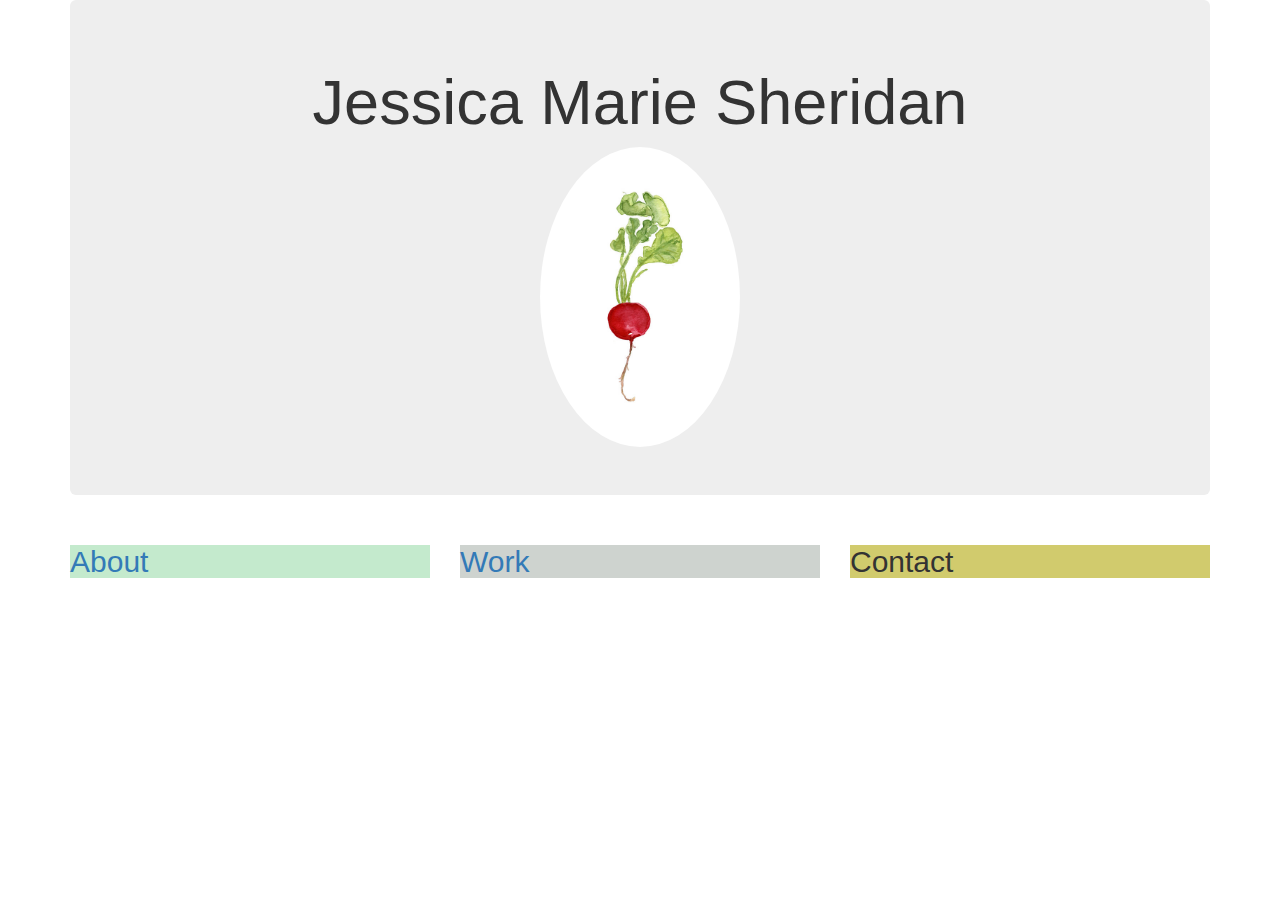
==== index.html @ 015bc727 "include addition html files for portfolio project, including work.html and about.html with basic str" ====
<!DOCTYPE html>
<html>
  <head>
    <link rel="stylesheet" href="css/bootstrap.min.css" type="text/css" media="all">
    <link rel="stylesheet" href="css/styles.css" type="text/css" media="all">
    <meta charset="utf-8">
    <title>JS Portfolio</title>
  </head>
  <body>
    <div class="container">

      <div class="jumbotron">
        <center><h1>Jessica Marie Sheridan</h1></center>
        <center><img src=img/radish.jpg alt="jessica sheridan" class="img-circle"></center>
      </div>

      <div class="row">
        <div class="col-md-4">
          <h2 class="aboutcolumn"><a href="about.html">About</a></h2>
        </div>

        <div class="col-md-4">
          <h2 class="workcolumn"><a href="./work.html">Work</a></h2>
        </div>

        <div class="col-md-4">
          <h2 class="contactcolumn">Contact</h2>
        </div>
      </div>
    </div>
  </body>
</html>
---- css/styles.css ----
/*index.html CSS*/
.img-circle {
  width: 200px;
  height: 300px;
}
.aboutcolumn {
  background-color: #C4EACD;
}
.workcolumn {
  background-color: #CED3CF;
}
.contactcolumn {
  background-color: #D1CB6D;
}
.worksidebar {
  border: 1px solid #2C464F;
  margin: 5px;
  float: left;
  padding-bottom: 100%;
  background-color: #ECEADE;
  width: 20%;
}
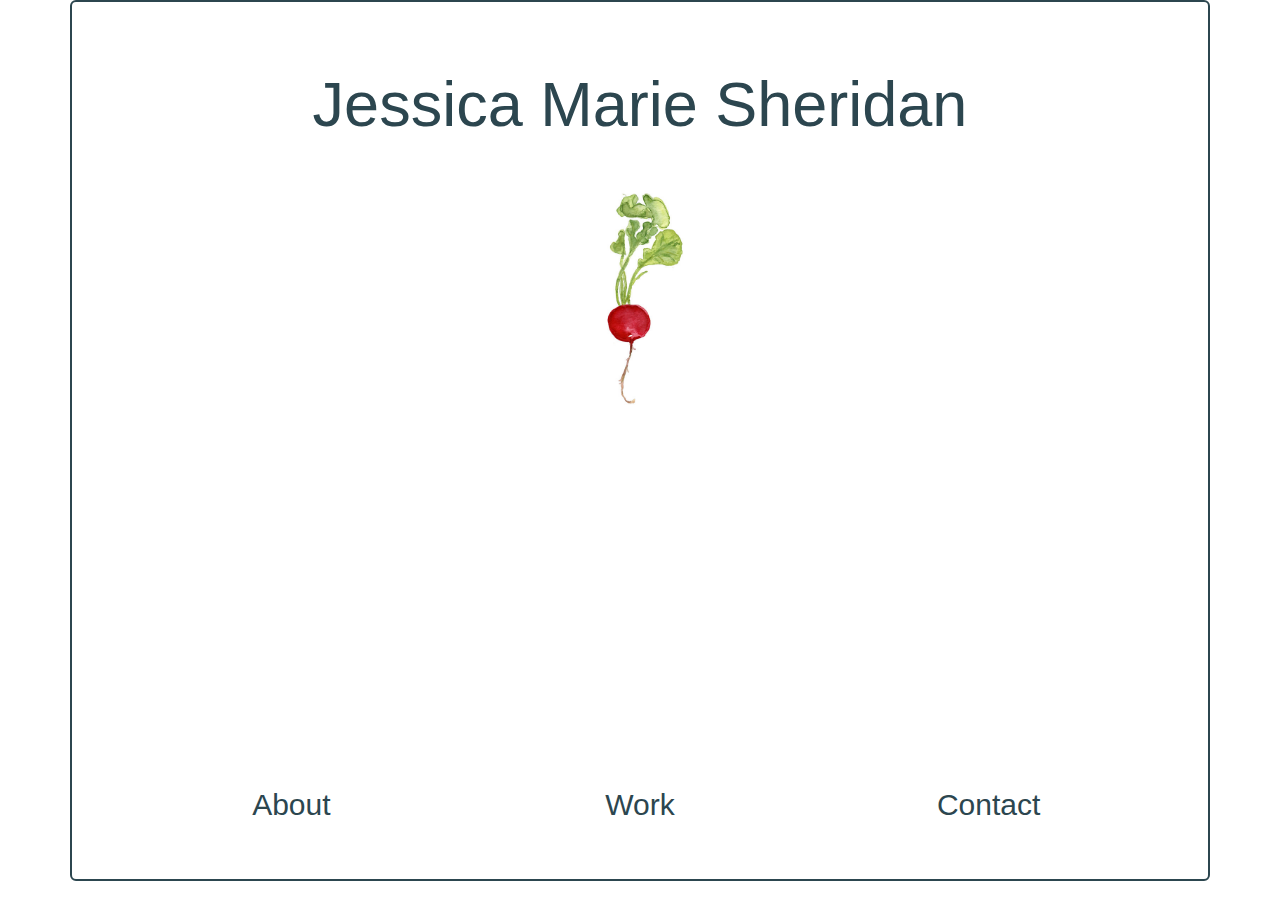
==== commit d57685a8: "include styling for portfolio pages and additional content." ====
--- a/index.html
+++ b/index.html
@@ -11,20 +11,21 @@
 
       <div class="jumbotron">
         <center><h1>Jessica Marie Sheridan</h1></center>
-        <center><img src=img/radish.jpg alt="jessica sheridan" class="img-circle"></center>
-      </div>
+        <center><img src=img/radish.jpg alt="jessica sheridan" class="radishimg"></center>
 
-      <div class="row">
-        <div class="col-md-4">
-          <h2 class="aboutcolumn"><a href="about.html">About</a></h2>
-        </div>
+        <div class="row">
+          <div class="col-md-4">
+            <h2 class="aboutcolumn"><a href="about.html">About</a></h2>
+          </div>
 
-        <div class="col-md-4">
-          <h2 class="workcolumn"><a href="./work.html">Work</a></h2>
-        </div>
+          <div class="col-md-4">
+            <h2 class="workcolumn"><a href="./work.html">Work</a></h2>
+          </div>
 
-        <div class="col-md-4">
-          <h2 class="contactcolumn">Contact</h2>
+          <div class="col-md-4">
+            <h2 class="contactcolumn"><a href="./contact.html">Contact</a></h2>
+          </div>
+          
         </div>
       </div>
     </div>
--- a/css/styles.css
+++ b/css/styles.css
@@ -1,22 +1,59 @@
-/*index.html CSS*/
-.img-circle {
+.img-circle{
   width: 200px;
   height: 300px;
 }
-.aboutcolumn {
-  background-color: #C4EACD;
+.jumbotron{
+  background-color: white;
+  border: 2px solid #2C464F;
+  color: #2C464F;
 }
-.workcolumn {
+h2 * {
+  color: #2C464F;
+}
+.radishimg{
+  width: 200px;
+  height: 300px;
+}
+.aboutcolumn{
+  color: #2C464F;
+  text-align: center;
+  padding-top: 100%;
+}
+.workcolumn{
+  text-align: center;
+  padding-top: 100%;
+}
+.contactcolumn{
+  text-align: center;
+  padding-top: 100%;
+}
+.col-md-3{
+  text-align: center;
+  color: #2C464F;
+  background-color: #F8F6ED;
+  padding-bottom: 100%;
+}
+.currentcol{
+  background-color: #F8F6ED;
+  padding-top: 100%;
+  padding-bottom: 100%;
+}
+.jobcol{
   background-color: #CED3CF;
+  padding-top: 100%;
+  padding-bottom: 100%;
 }
-.contactcolumn {
-  background-color: #D1CB6D;
+.educol{
+  background-color: #E4E4E4;
+  padding-top: 100%;
+  padding-bottom: 100%;
 }
-.worksidebar {
-  border: 1px solid #2C464F;
+.worksidebar{
+  /*border: 2px solid #2C464F;*/
   margin: 5px;
   float: left;
   padding-bottom: 100%;
-  background-color: #ECEADE;
-  width: 20%;
+  /*background-color: #ECEADE;*/
+  background-color: white;
+  width: 18%;
 }
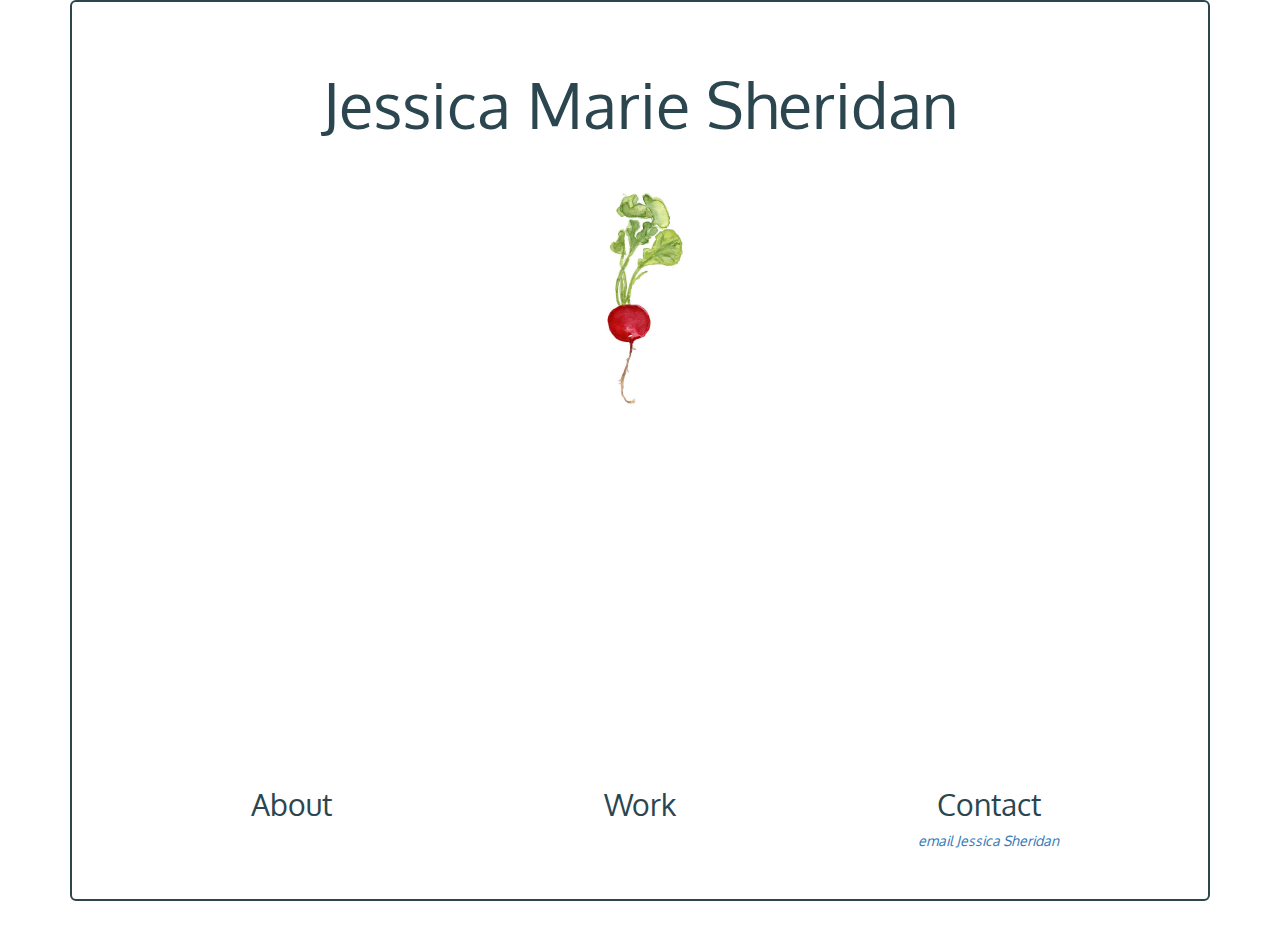
==== commit 13f59540: "include typography,aboutme content, clean spacing and indent." ====
--- a/index.html
+++ b/index.html
@@ -3,6 +3,7 @@
   <head>
     <link rel="stylesheet" href="css/bootstrap.min.css" type="text/css" media="all">
     <link rel="stylesheet" href="css/styles.css" type="text/css" media="all">
+    <link href="https://fonts.googleapis.com/css?family=Oxygen" rel="stylesheet">
     <meta charset="utf-8">
     <title>JS Portfolio</title>
   </head>
@@ -15,7 +16,7 @@
 
         <div class="row">
           <div class="col-md-4">
-            <h2 class="aboutcolumn"><a href="about.html">About</a></h2>
+            <h2 class="aboutcolumn"><a href="./about.html">About</a></h2>
           </div>
 
           <div class="col-md-4">
@@ -23,9 +24,10 @@
           </div>
 
           <div class="col-md-4">
-            <h2 class="contactcolumn"><a href="./contact.html">Contact</a></h2>
+            <h2 class="contactcolumn">Contact</h2>
+              <em><center><a href"mailto:jessicakenney@yahoo.com">email Jessica Sheridan</a></center></em>
           </div>
-          
+
         </div>
       </div>
     </div>
--- a/css/styles.css
+++ b/css/styles.css
@@ -1,14 +1,12 @@
-.img-circle{
-  width: 200px;
-  height: 300px;
-}
 .jumbotron{
   background-color: white;
   border: 2px solid #2C464F;
+  font-family: 'Oxygen', sans-serif;
   color: #2C464F;
 }
 h2 * {
   color: #2C464F;
+  font-family: 'Oxygen', sans-serif;
 }
 .radishimg{
   width: 200px;
@@ -18,42 +16,69 @@
   color: #2C464F;
   text-align: center;
   padding-top: 100%;
+  font-family: 'Oxygen', sans-serif;
+}
+.aboutme{
+  font-family: 'Oxygen', sans-serif;
+  padding-top: 5%;
+  color: #2C464F;
+  font-size: 16px;
 }
 .workcolumn{
+  font-family: 'Oxygen', sans-serif;
   text-align: center;
   padding-top: 100%;
 }
 .contactcolumn{
+  font-family: 'Oxygen', sans-serif;
   text-align: center;
   padding-top: 100%;
 }
 .col-md-3{
-  text-align: center;
   color: #2C464F;
   background-color: #F8F6ED;
   padding-bottom: 100%;
 }
+.currentcol h2{
+  font-family: 'Oxygen', sans-serif;
+}
+.currentcol h4{
+  font-family: 'Oxygen', sans-serif;
+}
 .currentcol{
+  text-align: left;
+  color: #2C464F;
   background-color: #F8F6ED;
-  padding-top: 100%;
   padding-bottom: 100%;
+  float: left;
+  width: 28%;
+}
+.jobcol h2{
+  font-family: 'Oxygen', sans-serif;
 }
 .jobcol{
+  text-align: left;
+  color: #2C464F;
   background-color: #CED3CF;
-  padding-top: 100%;
   padding-bottom: 100%;
+  float: left;
+  width: 28%;
+}
+.educol h2{
+  font-family: 'Oxygen', sans-serif;
 }
 .educol{
+  text-align: left;
+  color: #2C464F;
   background-color: #E4E4E4;
-  padding-top: 100%;
   padding-bottom: 100%;
+  float: left;
+  width: 28%;
 }
 .worksidebar{
-  /*border: 2px solid #2C464F;*/
   margin: 5px;
   float: left;
   padding-bottom: 100%;
-  /*background-color: #ECEADE;*/
   background-color: white;
-  width: 18%;
+  width: 15%;
 }
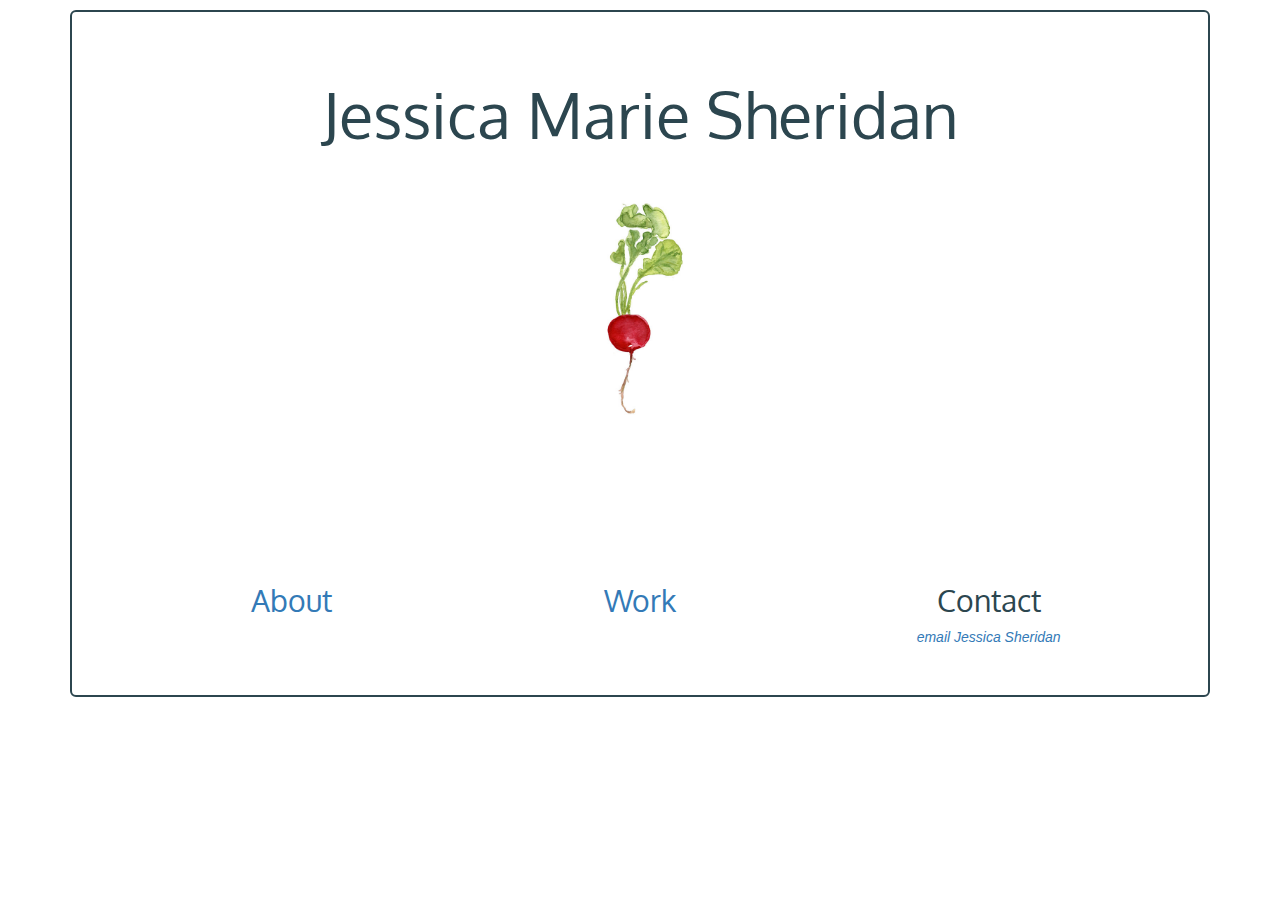
==== commit f415656f: "include Return Home button and clean up CSS stylesheet." ====
--- a/index.html
+++ b/index.html
@@ -9,25 +9,20 @@
   </head>
   <body>
     <div class="container">
-
       <div class="jumbotron">
         <center><h1>Jessica Marie Sheridan</h1></center>
         <center><img src=img/radish.jpg alt="jessica sheridan" class="radishimg"></center>
-
         <div class="row">
           <div class="col-md-4">
-            <h2 class="aboutcolumn"><a href="./about.html">About</a></h2>
+            <h2><a href="./about.html">About</a></h2>
           </div>
-
           <div class="col-md-4">
             <h2 class="workcolumn"><a href="./work.html">Work</a></h2>
           </div>
-
           <div class="col-md-4">
             <h2 class="contactcolumn">Contact</h2>
-              <em><center><a href"mailto:jessicakenney@yahoo.com">email Jessica Sheridan</a></center></em>
+            <em><center><a href"mailto:jessicakenney@yahoo.com">email Jessica Sheridan</a></center></em>
           </div>
-
         </div>
       </div>
     </div>
--- a/css/styles.css
+++ b/css/styles.css
@@ -1,84 +1,52 @@
-.jumbotron{
+/*index.html styling*/
+.jumbotron {
+  color: #2C464F;
   background-color: white;
   border: 2px solid #2C464F;
-  font-family: 'Oxygen', sans-serif;
-  color: #2C464F;
+  margin-top: 10px;
 }
-h2 * {
-  color: #2C464F;
-  font-family: 'Oxygen', sans-serif;
-}
+
 .radishimg{
   width: 200px;
   height: 300px;
 }
-.aboutcolumn{
-  color: #2C464F;
+.col-md-4 {
+  padding-top: 10%;
+}
+h1, h2, h3, h4 {
   text-align: center;
-  padding-top: 100%;
   font-family: 'Oxygen', sans-serif;
 }
+
+/* work.html*/
+
+.sidebar{
+  margin: 5px;
+  float: left;
+  height: 800px;
+  background-color: white;
+  width: 15%;
+}
+.column{
+  text-align: left;
+  color: #2C464F;
+  float: left;
+  width: 28%;
+  height: 800px;
+}
+.column#current{
+  background-color: #F8F6ED;
+}
+.column#job{
+  background-color: #CED3CF;
+}
+.column#edu{
+  background-color: #E4E4E4;
+}
+/*About html*/
 .aboutme{
   font-family: 'Oxygen', sans-serif;
   padding-top: 5%;
   color: #2C464F;
   font-size: 16px;
 }
-.workcolumn{
-  font-family: 'Oxygen', sans-serif;
-  text-align: center;
-  padding-top: 100%;
-}
-.contactcolumn{
-  font-family: 'Oxygen', sans-serif;
-  text-align: center;
-  padding-top: 100%;
-}
-.col-md-3{
-  color: #2C464F;
-  background-color: #F8F6ED;
-  padding-bottom: 100%;
-}
-.currentcol h2{
-  font-family: 'Oxygen', sans-serif;
-}
-.currentcol h4{
-  font-family: 'Oxygen', sans-serif;
-}
-.currentcol{
-  text-align: left;
-  color: #2C464F;
-  background-color: #F8F6ED;
-  padding-bottom: 100%;
-  float: left;
-  width: 28%;
-}
-.jobcol h2{
-  font-family: 'Oxygen', sans-serif;
-}
-.jobcol{
-  text-align: left;
-  color: #2C464F;
-  background-color: #CED3CF;
-  padding-bottom: 100%;
-  float: left;
-  width: 28%;
-}
-.educol h2{
-  font-family: 'Oxygen', sans-serif;
-}
-.educol{
-  text-align: left;
-  color: #2C464F;
-  background-color: #E4E4E4;
-  padding-bottom: 100%;
-  float: left;
-  width: 28%;
-}
-.worksidebar{
-  margin: 5px;
-  float: left;
-  padding-bottom: 100%;
-  background-color: white;
-  width: 15%;
-}
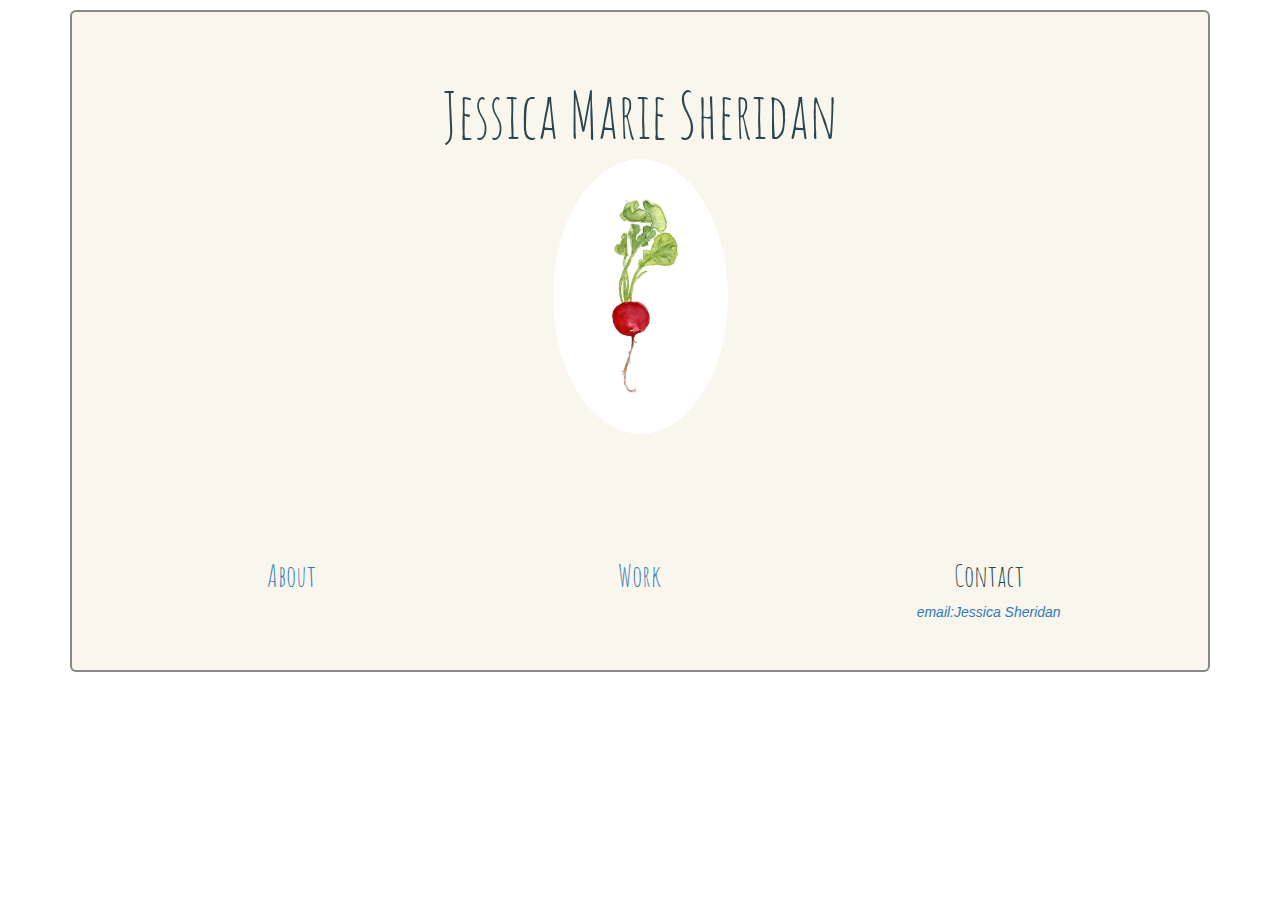
==== commit 2ae54d47: "include updated font, borders and README file." ====
--- a/index.html
+++ b/index.html
@@ -3,7 +3,7 @@
   <head>
     <link rel="stylesheet" href="css/bootstrap.min.css" type="text/css" media="all">
     <link rel="stylesheet" href="css/styles.css" type="text/css" media="all">
-    <link href="https://fonts.googleapis.com/css?family=Oxygen" rel="stylesheet">
+    <link href="https://fonts.googleapis.com/css?family=Amatic+SC" rel="stylesheet">
     <meta charset="utf-8">
     <title>JS Portfolio</title>
   </head>
@@ -11,7 +11,7 @@
     <div class="container">
       <div class="jumbotron">
         <center><h1>Jessica Marie Sheridan</h1></center>
-        <center><img src=img/radish.jpg alt="jessica sheridan" class="radishimg"></center>
+        <center><img src=img/radish.jpg alt="jessica sheridan" class="img-circle"></center>
         <div class="row">
           <div class="col-md-4">
             <h2><a href="./about.html">About</a></h2>
@@ -21,7 +21,7 @@
           </div>
           <div class="col-md-4">
             <h2 class="contactcolumn">Contact</h2>
-            <em><center><a href"mailto:jessicakenney@yahoo.com">email Jessica Sheridan</a></center></em>
+            <em><center><a href"mailto:jessicakenney@yahoo.com">email:Jessica Sheridan</a></center></em>
           </div>
         </div>
       </div>
--- a/css/styles.css
+++ b/css/styles.css
@@ -1,30 +1,29 @@
-/*index.html styling*/
 .jumbotron {
   color: #2C464F;
-  background-color: white;
-  border: 2px solid #2C464F;
+  background-color: #F8F6ED;
+  border: 2px solid #888888;
   margin-top: 10px;
 }
-
-.radishimg{
-  width: 200px;
-  height: 300px;
+.img-circle{
+  width: 175px;
+  height: 275px;
 }
-.col-md-4 {
+.sidebar .img-circle{
+  width: 100px;
+  height: 175px;
+}
+.col-md-4{
   padding-top: 10%;
 }
-h1, h2, h3, h4 {
+h1, h2, h3, h4{
   text-align: center;
-  font-family: 'Oxygen', sans-serif;
+  color: #2C464F;
+  font-family: 'Amatic SC', cursive;
 }
-
-/* work.html*/
-
 .sidebar{
-  margin: 5px;
   float: left;
   height: 800px;
-  background-color: white;
+  background-color: #F8F6ED;
   width: 15%;
 }
 .column{
@@ -33,9 +32,14 @@
   float: left;
   width: 28%;
   height: 800px;
+  padding: 10px;
+  border-bottom: 2px solid #888888;
+  border-top: 2px solid #888888;
+  border-right: 2px solid #888888;
 }
 .column#current{
-  background-color: #F8F6ED;
+  background-color: white;
+  border-left: 2px solid #888888;
 }
 .column#job{
   background-color: #CED3CF;
@@ -43,10 +47,20 @@
 .column#edu{
   background-color: #E4E4E4;
 }
-/*About html*/
+.cheetah{
+  color: #a82d50;
+  font-size: 16px;
+  font-style: italic;
+}
 .aboutme{
-  font-family: 'Oxygen', sans-serif;
   padding-top: 5%;
+  padding-left: 5%;
+  margin-left: 200px;
   color: #2C464F;
-  font-size: 16px;
+  font-size: 14px;
 }
+.aboutme h2{
+  text-align: left;
+  border-bottom: 2px solid #888888;
+  width: 500px;
+}
